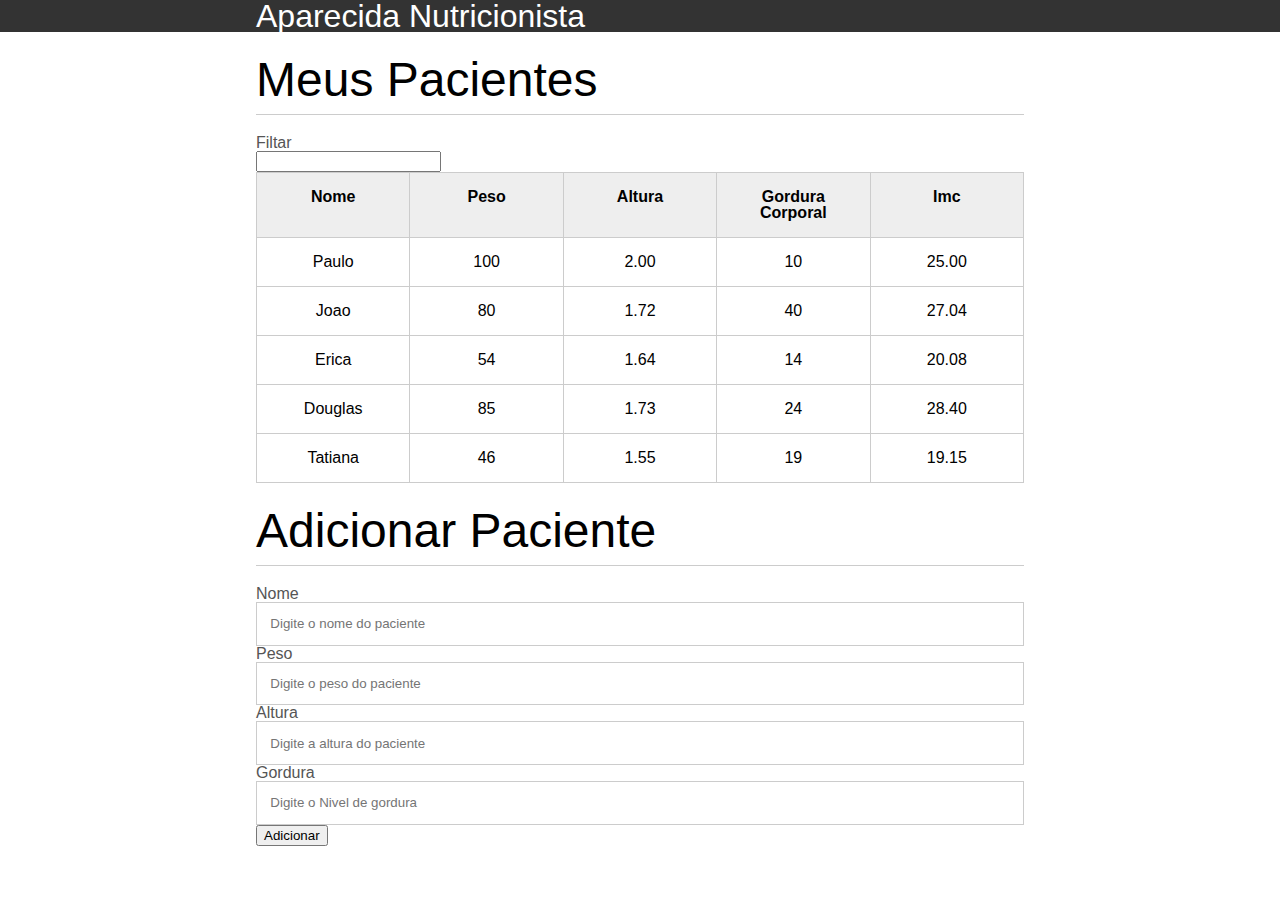
==== index.html @ a4271f46 "atualizando o projeto" ====
<!DOCTYPE html>
<html lang="pt-br">
    <head>
        <meta charset="UTF-8">
        <meta name="viewport" content="width=device-width, initial-scale=1.0">
        <meta http-equiv="X-UA-Compatible" content="ie=edge">
        <title>Aparecida Nutricao</title>
        <link rel="stylesheet" href="./css/reset.css">
        <link rel="stylesheet" href="./css/style.css">
    </head>

    <body>
        <header class="cabecalho"> 
            <div class="container">
                <h1 class="cabecalho__logo">Aparecida Nutricionista</h1>
            </div>
        </header>
        <main>
            <section class="container">
                <h2 class="container__titulo">Meus Pacientes</h2>
                <label for="container--buscar">Filtar</label>
                
                <input type="text" name="buscar" id="container--buscar">
                <table>
                    <thead>
                        <tr>
                            <th>Nome</th>
                            <th>Peso</th>
                            <th>Altura</th>
                            <th>Gordura Corporal</th>
                            <th>Imc</th>
                        </tr>
                    </thead>
                    <tbody class="content__tabela--pacientes">
                        <tr class="paciente">
                            <td class="paciente_info--nome">Paulo</td>
                            <td class="paciente_info--peso">100</td>
                            <td class="paciente_info--altura">2.00</td>
                            <td class="paciente_info--gordura">10</td>
                            <td class="paciente_info--imc"></td>
                        </tr>
                        <tr class="paciente">
                            <td class="paciente_info--nome">Joao</td>
                            <td class="paciente_info--peso">80</td>
                            <td class="paciente_info--altura">1.72</td>
                            <td class="paciente_info--gordura">40</td>
                            <td class="paciente_info--imc"></td>
                        </tr>
                        <tr class="paciente">
                            <td class="paciente_info--nome">Erica</td>
                            <td class="paciente_info--peso">54</td>
                            <td class="paciente_info--altura">1.64</td>
                            <td class="paciente_info--gordura">14</td>
                            <td class="paciente_info--imc"></td>
                        </tr>
                        <tr class="paciente">
                            <td class="paciente_info--nome">Douglas</td>
                            <td class="paciente_info--peso">85</td>
                            <td class="paciente_info--altura">1.73</td>
                            <td class="paciente_info--gordura">24</td>
                            <td class="paciente_info--imc"></td> 
                        </tr>
                        <tr class="paciente">
                            <td class="paciente_info--nome">Tatiana</td>
                            <td class="paciente_info--peso">46</td>
                            <td class="paciente_info--altura">1.55</td>
                            <td class="paciente_info--gordura">19</td>
                            <td class="paciente_info--imc"></td>
                        </tr>
                    </tbody> 
                </table>
            </section>
        </main>
            <section class="container">
                <h2 class="container__titulo">Adicionar Paciente</h2>
        
                <form id="form__adicionar">
                    <div class="form__adicionar__section--nome">
                        <label for="nome">Nome</label>
                        <input type="text" id="nome" placeholder="Digite o nome do paciente" class="campo">
                    </div>
                    <div class="form__adicionar__section--outros">
                        <label for="peso">Peso</label>
                        <input type="text" id="peso" placeholder="Digite o peso do paciente" class="campo campo__outros">
                    </div>
                    <div class="form__adicionar__section--outros">
                        <label for="altura">Altura</label>
                        <input type="text" id="altura" placeholder="Digite a altura do paciente" class="campo campo__outros">
                    </div>
                    <div class="form__adicionar__section--outros">
                        <label for="gordura">Gordura</label>
                        <input type="text" id="gordura" placeholder="Digite o Nivel de gordura" class="campo campo__outros">
                    </div>
                    <button id="form__adicionar__botao" class="form_adicionar__main_botao" >Adicionar</button>
                </form>
            </section>
       
    

    <footer></footer>

    <script src="./js/imc.js"></script>
    <script src="./js/form.js"></script>
</body>
    

</html>
---- css/style.css ----
*{
	box-sizing: border-box;
 }
 body{
    font-family: Arial, Helvetica, sans-serif
 }
.cabecalho{
    display: block;
    background-color: #333;
    color: #ffffff;
}
.cabecalho__logo{
    font-size: 2em;
    
}
.container{
    width: 60%;
    height: 100%;
    margin: 0 auto;
}
.container__titulo{
    font-size: 3em;
    margin-top: 0.5em;
    padding-bottom: 10px;
    margin-bottom: 20px;
    border-bottom: 1px solid #ccc;
}

table{
    width: 100%;
    table-layout: fixed; 
}
td,th{
    border: 1px solid #ccc;
    padding: 1em;
    margin: 0;
    text-align: center;
}

th{
    background-color: #eee;
    font-weight: bold;
}

label{
    color: #555;
    display: block;
    
}
.campo{
    width: 100%;
    border: 1px solid #ccc;
    margin: 0;
    padding: 1em;
}
.form__adciona__section--outros{
    display: inline-block;
    width: 32%;
    padding:10px 0;
}
.campo__outros{
    padding-right: 1em;
}
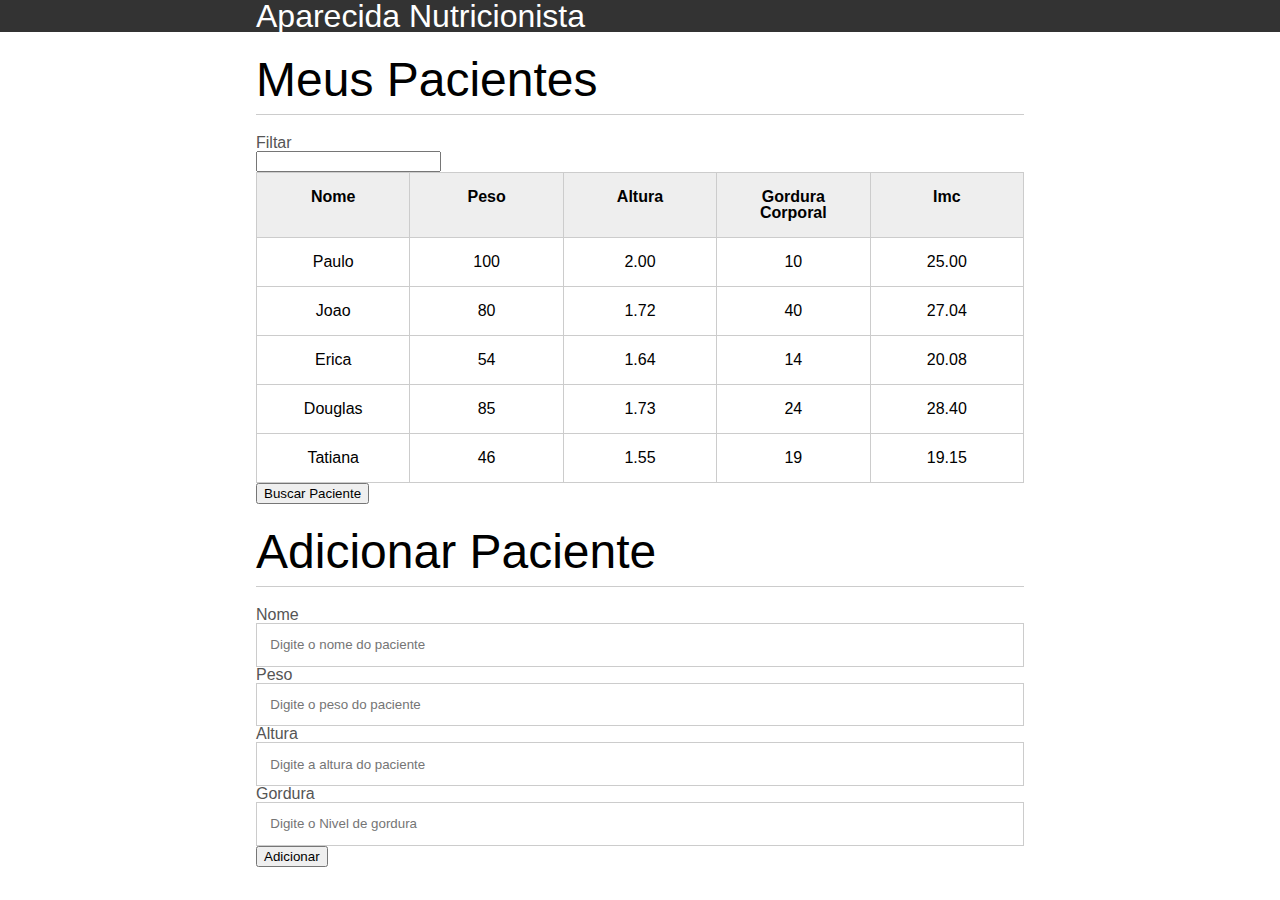
==== commit f4831771: "Criando botoes para buscar paciente." ====
--- a/index.html
+++ b/index.html
@@ -69,9 +69,12 @@
                         </tr>
                     </tbody> 
                 </table>
+                <button id="buscar-paciente" class="container__main_botao">Buscar Paciente</button>
             </section>
+           
         </main>
             <section class="container">
+                
                 <h2 class="container__titulo">Adicionar Paciente</h2>
         
                 <form id="form__adicionar">
@@ -91,16 +94,18 @@
                         <label for="gordura">Gordura</label>
                         <input type="text" id="gordura" placeholder="Digite o Nivel de gordura" class="campo campo__outros">
                     </div>
-                    <button id="form__adicionar__botao" class="form_adicionar__main_botao" >Adicionar</button>
+                    <button id="form__adicionar__botao" class="container__main_botao" >Adicionar</button>
                 </form>
             </section>
        
-    
+            
 
     <footer></footer>
 
     <script src="./js/imc.js"></script>
     <script src="./js/form.js"></script>
+    <script src="./js/filtrar.js"></script>
+    <script src="./js/buscar.js"></script>
 </body>
     
 
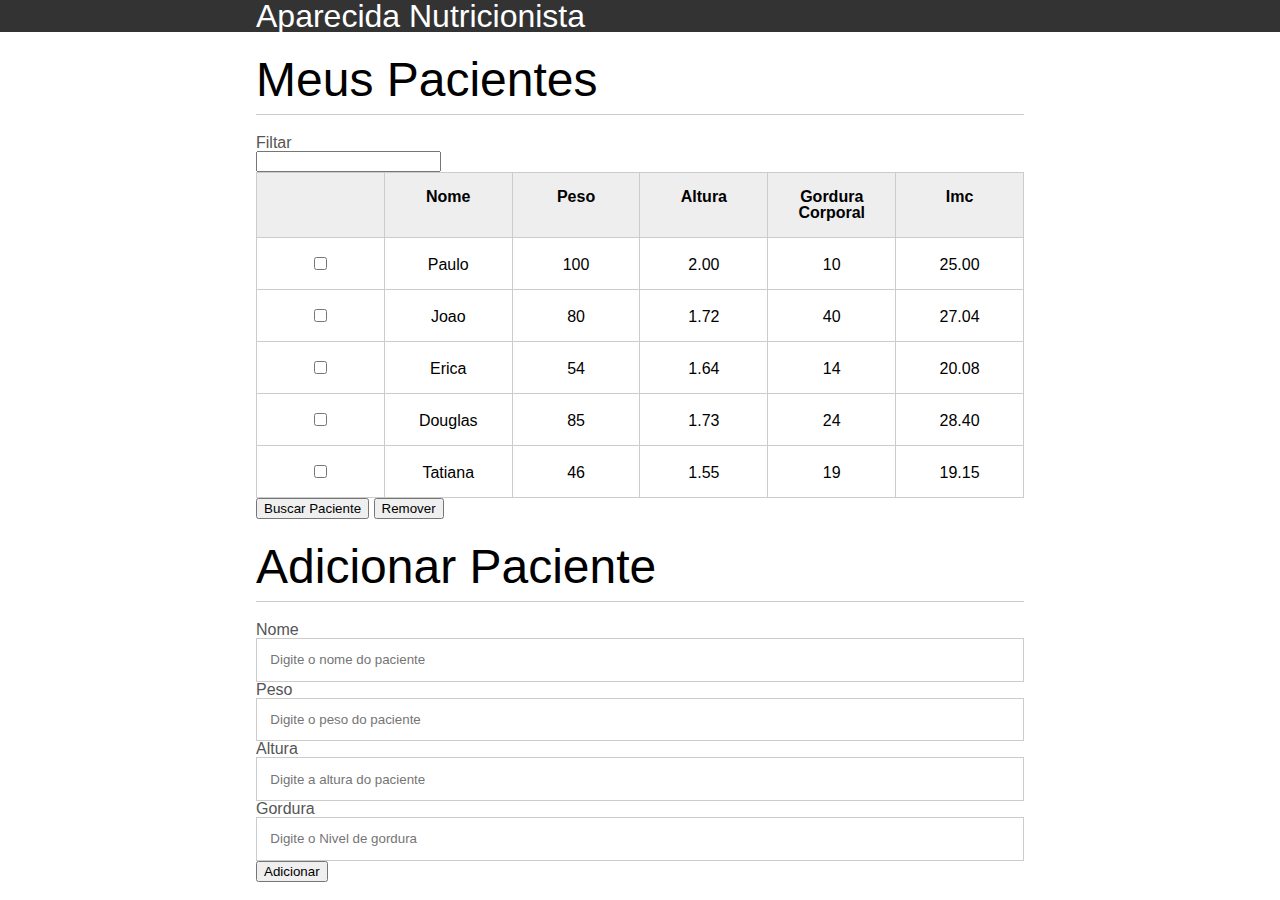
==== commit 4d3338c5: "adicionando botao para a acao de apagar pacientes" ====
--- a/index.html
+++ b/index.html
@@ -24,6 +24,7 @@
                 <table>
                     <thead>
                         <tr>
+                            <th></th>
                             <th>Nome</th>
                             <th>Peso</th>
                             <th>Altura</th>
@@ -33,6 +34,7 @@
                     </thead>
                     <tbody class="content__tabela--pacientes">
                         <tr class="paciente">
+                            <td class=""><input type="checkbox" class="paciente__checkbox"></td>
                             <td class="paciente_info--nome">Paulo</td>
                             <td class="paciente_info--peso">100</td>
                             <td class="paciente_info--altura">2.00</td>
@@ -40,6 +42,7 @@
                             <td class="paciente_info--imc"></td>
                         </tr>
                         <tr class="paciente">
+                            <td><input type="checkbox" class="paciente__checkbox"></td>
                             <td class="paciente_info--nome">Joao</td>
                             <td class="paciente_info--peso">80</td>
                             <td class="paciente_info--altura">1.72</td>
@@ -47,6 +50,7 @@
                             <td class="paciente_info--imc"></td>
                         </tr>
                         <tr class="paciente">
+                            <td><input type="checkbox" class="paciente__checkbox"></td>
                             <td class="paciente_info--nome">Erica</td>
                             <td class="paciente_info--peso">54</td>
                             <td class="paciente_info--altura">1.64</td>
@@ -54,6 +58,7 @@
                             <td class="paciente_info--imc"></td>
                         </tr>
                         <tr class="paciente">
+                            <td><input type="checkbox" class="paciente__checkbox"></td>
                             <td class="paciente_info--nome">Douglas</td>
                             <td class="paciente_info--peso">85</td>
                             <td class="paciente_info--altura">1.73</td>
@@ -61,6 +66,7 @@
                             <td class="paciente_info--imc"></td> 
                         </tr>
                         <tr class="paciente">
+                            <td><input type="checkbox" class="paciente__checkbox"></td>
                             <td class="paciente_info--nome">Tatiana</td>
                             <td class="paciente_info--peso">46</td>
                             <td class="paciente_info--altura">1.55</td>
@@ -70,6 +76,7 @@
                     </tbody> 
                 </table>
                 <button id="buscar-paciente" class="container__main_botao">Buscar Paciente</button>
+                <button id="remover-paciente" class="container__main_botao">Remover</button>
             </section>
            
         </main>
@@ -106,6 +113,7 @@
     <script src="./js/form.js"></script>
     <script src="./js/filtrar.js"></script>
     <script src="./js/buscar.js"></script>
+    <script src="./js/remove.js"></script>
 </body>
     
 
--- a/css/style.css
+++ b/css/style.css
@@ -60,4 +60,7 @@
 }
 .campo__outros{
     padding-right: 1em;
+}
+.pacientes--naoprocurados{
+    display: none;
 }